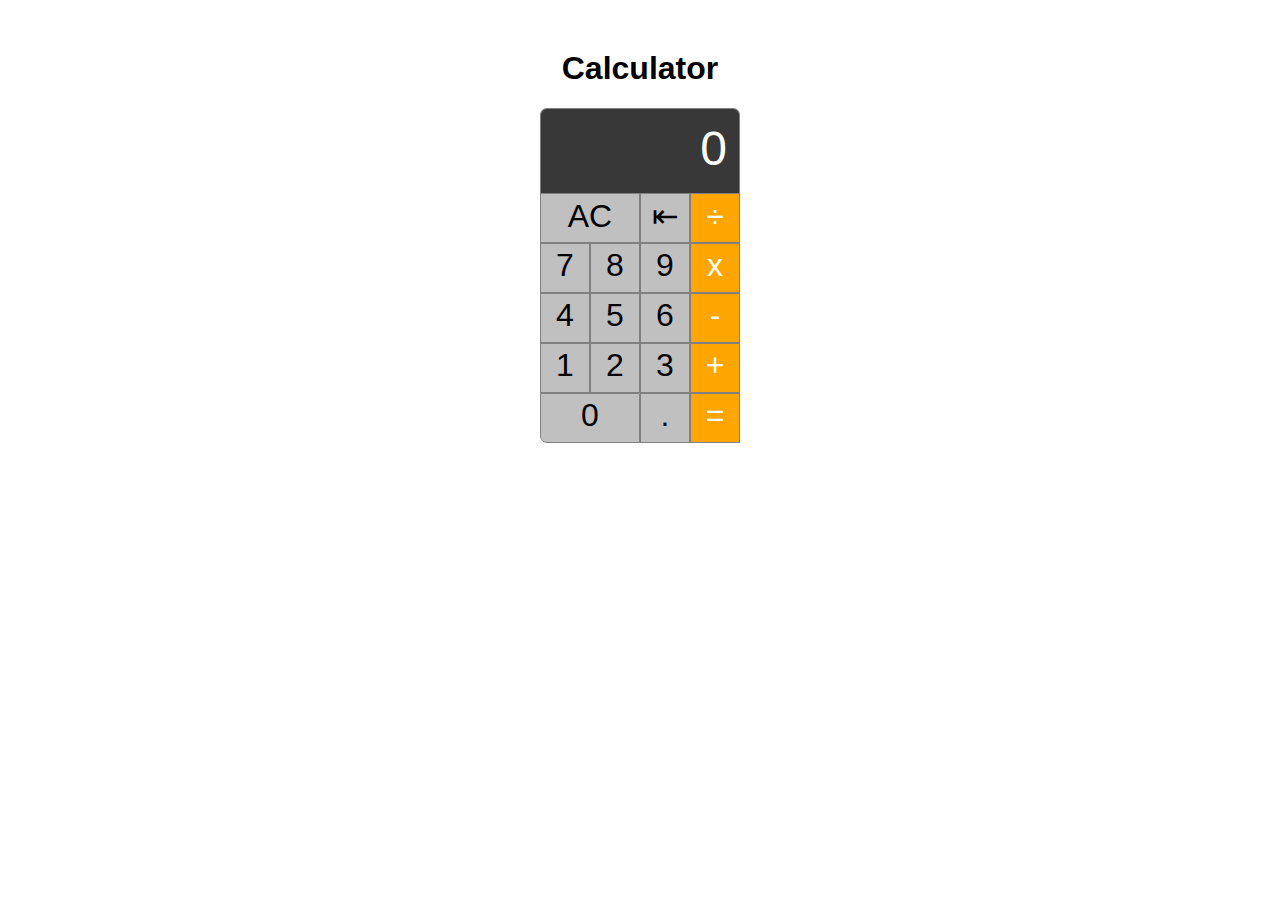
==== calculator/index.html @ 7ee18748 "html and styling calculator" ====
<!DOCTYPE html>
<html>
    <head>
        <link rel="stylesheet" href="style.css">
    </head>

    <body>
        <h1>Calculator</h1>
        <div class="calc-parent" id="calc-parent">
            <div class="row">
                <div class=" calc-display-val column" id="calc-display-val">0</div>
            </div>
            <div class="row">
                <div class=" calc-btn calc-clear column" id="calc-clear">AC</div>
                <div class="calc-btn column" id="calc-backspace">&#8676;</div>
                <div class="calc-btn calc-btn-operator column" id="calc-divide">&#247;</div>
            </div>
            <div class="row">
                <div class="calc-btn calc-btn-num column" id="calc-seven">7</div>
                <div class="calc-btn calc-btn-num column" id="calc-eight">8</div>
                <div class="calc-btn calc-btn-num column" id="calc-nine">9</div>
                <div class="calc-btn calc-btn-operator column" id="calc-multiply">x</div>
            </div>
            <div class="row">
                <div class="calc-btn calc-btn-num column" id="calc-four">4</div>
                <div class="calc-btn calc-btn-num column" id="calc-five">5</div>
                <div class="calc-btn calc-btn-num column" id="calc-six">6</div>
                <div class="calc-btn calc-btn-operator column" id="calc-minus">-</div>
            </div>
            <div class="row">
                <div class="calc-btn calc-btn-num column" id="calc-one">1</div>
                <div class="calc-btn calc-btn-num column" id="calc-two">2</div>
                <div class="calc-btn calc-btn-num column" id="calc-three">3</div>
                <div class="calc-btn calc-btn-operator column" id="calc-plus">+</div>
            </div>
            <div class="row">
                <div class="calc-btn calc-zero calc-btn-num column" id="calc-zero">0</div>
                <div class="calc-btn column" id="calc-decimal">.</div>
                <div class="calc-btn calc-btn-operator column" id="calc-equals">=</div>
            </div>
        </div>
        <script type="text/javascript" src="calc.js">
        </script>
</body>
</html>
---- calculator/style.css ----
body {
    font-family: -apple-system, BlinkMacSystemFont, 'Segoe UI', Roboto, Oxygen, Ubuntu, Cantarell, 'Open Sans', 'Helvetica Neue', sans-serif;
}

.calc-btn {
    background-color: silver;
    color: black;
    width: 25px;
    height: 45px;
    border: 1px solid grey;
    text-align: center;
    cursor: pointer;
    font-size: 32px;
    font-size: 50;
    padding-top: 3px;
}
.calc-btn:hover {
    background-color: orange;
}
.row {
    display: table;
    table-layout: fixed;
    width: 200px;
    
}
.column {
    display: table-cell;
}

.calc-zero {
    width: 52px;
    border-radius: 0 0 0 7px;
}
.calc-clear {
    width: 52px; 
}

.calc-display-val {
    height: 60px; color: white;
    text-align: right;
    border-left: 1px solid grey;
    border-right: 1px solid grey;
    border-top: 1px solid grey;
    font-size: 48px;
    background-color: #383838;
    overflow: hidden;
    white-space: nowrap;
    padding: 12px;
    border-radius: 7px 7px 0 0;

}
.calc-btn-operator {
    background-color: orange;
    color: white;
}
h1 {
    text-align: center;
    margin-top: 50px;
}
.calc-equals {
    border-radius: 0 0 7px 0;

}
.calc-parent {
    margin-left: calc(50% - 100px);
}
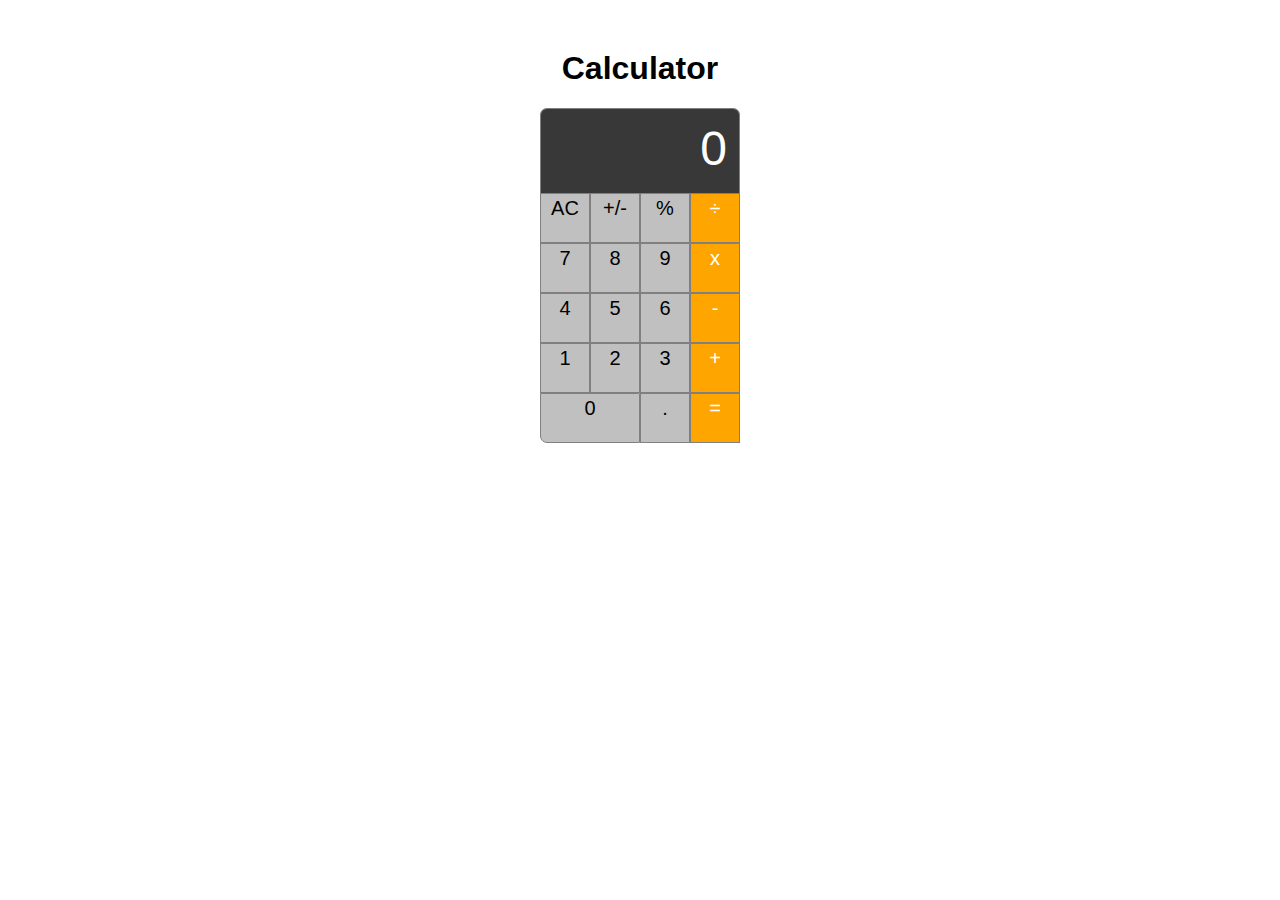
==== commit 0f3a6a2d: "Added two new operators" ====
--- a/calculator/index.html
+++ b/calculator/index.html
@@ -6,39 +6,43 @@
 
     <body>
         <h1>Calculator</h1>
-        <div class="calc-parent" id="calc-parent">
-            <div class="row">
-                <div class=" calc-display-val column" id="calc-display-val">0</div>
+        
+            <div class="calc-parent" id="calc-parent">
+            
+                <div class="row">
+                    <div class=" calc-display-val column" id="calc-display-val">0</div>
+                </div>
+                <div class="row">
+                    <div class=" calc-btn calc-clear column" id="calc-clear">AC</div>
+                    <div class="calc-btn column" id="calc-plus-minus">+/-</div>
+                    <div class="calc-btn column" id="calc-percentage">%</div>
+                    <div class="calc-btn calc-btn-operator column" id="calc-divide">&#247;</div>
+                </div>
+                <div class="row">
+                    <div class="calc-btn calc-btn-num column" id="calc-seven">7</div>
+                    <div class="calc-btn calc-btn-num column" id="calc-eight">8</div>
+                    <div class="calc-btn calc-btn-num column" id="calc-nine">9</div>
+                    <div class="calc-btn calc-btn-operator column" id="calc-multiply">x</div>
+                </div>
+                <div class="row">
+                    <div class="calc-btn calc-btn-num column" id="calc-four">4</div>
+                    <div class="calc-btn calc-btn-num column" id="calc-five">5</div>
+                    <div class="calc-btn calc-btn-num column" id="calc-six">6</div>
+                    <div class="calc-btn calc-btn-operator column" id="calc-minus">-</div>
+                </div>
+                <div class="row">
+                    <div class="calc-btn calc-btn-num column" id="calc-one">1</div>
+                    <div class="calc-btn calc-btn-num column" id="calc-two">2</div>
+                    <div class="calc-btn calc-btn-num column" id="calc-three">3</div>
+                    <div class="calc-btn calc-btn-operator column" id="calc-plus">+</div>
+                </div>
+                <div class="row">
+                    <div class="calc-btn calc-zero calc-btn-num column" id="calc-zero">0</div>
+                    <div class="calc-btn column" id="calc-decimal">.</div>
+                    <div class="calc-btn calc-btn-operator column" id="calc-equals">=</div>
+                </div>
             </div>
-            <div class="row">
-                <div class=" calc-btn calc-clear column" id="calc-clear">AC</div>
-                <div class="calc-btn column" id="calc-backspace">&#8676;</div>
-                <div class="calc-btn calc-btn-operator column" id="calc-divide">&#247;</div>
-            </div>
-            <div class="row">
-                <div class="calc-btn calc-btn-num column" id="calc-seven">7</div>
-                <div class="calc-btn calc-btn-num column" id="calc-eight">8</div>
-                <div class="calc-btn calc-btn-num column" id="calc-nine">9</div>
-                <div class="calc-btn calc-btn-operator column" id="calc-multiply">x</div>
-            </div>
-            <div class="row">
-                <div class="calc-btn calc-btn-num column" id="calc-four">4</div>
-                <div class="calc-btn calc-btn-num column" id="calc-five">5</div>
-                <div class="calc-btn calc-btn-num column" id="calc-six">6</div>
-                <div class="calc-btn calc-btn-operator column" id="calc-minus">-</div>
-            </div>
-            <div class="row">
-                <div class="calc-btn calc-btn-num column" id="calc-one">1</div>
-                <div class="calc-btn calc-btn-num column" id="calc-two">2</div>
-                <div class="calc-btn calc-btn-num column" id="calc-three">3</div>
-                <div class="calc-btn calc-btn-operator column" id="calc-plus">+</div>
-            </div>
-            <div class="row">
-                <div class="calc-btn calc-zero calc-btn-num column" id="calc-zero">0</div>
-                <div class="calc-btn column" id="calc-decimal">.</div>
-                <div class="calc-btn calc-btn-operator column" id="calc-equals">=</div>
-            </div>
-        </div>
+       
         <script type="text/javascript" src="calc.js">
         </script>
 </body>
--- a/calculator/style.css
+++ b/calculator/style.css
@@ -10,8 +10,7 @@
     border: 1px solid grey;
     text-align: center;
     cursor: pointer;
-    font-size: 32px;
-    font-size: 50;
+    font-size: 20px;
     padding-top: 3px;
 }
 .calc-btn:hover {
@@ -31,9 +30,8 @@
     width: 52px;
     border-radius: 0 0 0 7px;
 }
-.calc-clear {
-    width: 52px; 
-}
+
+
 
 .calc-display-val {
     height: 60px; color: white;
